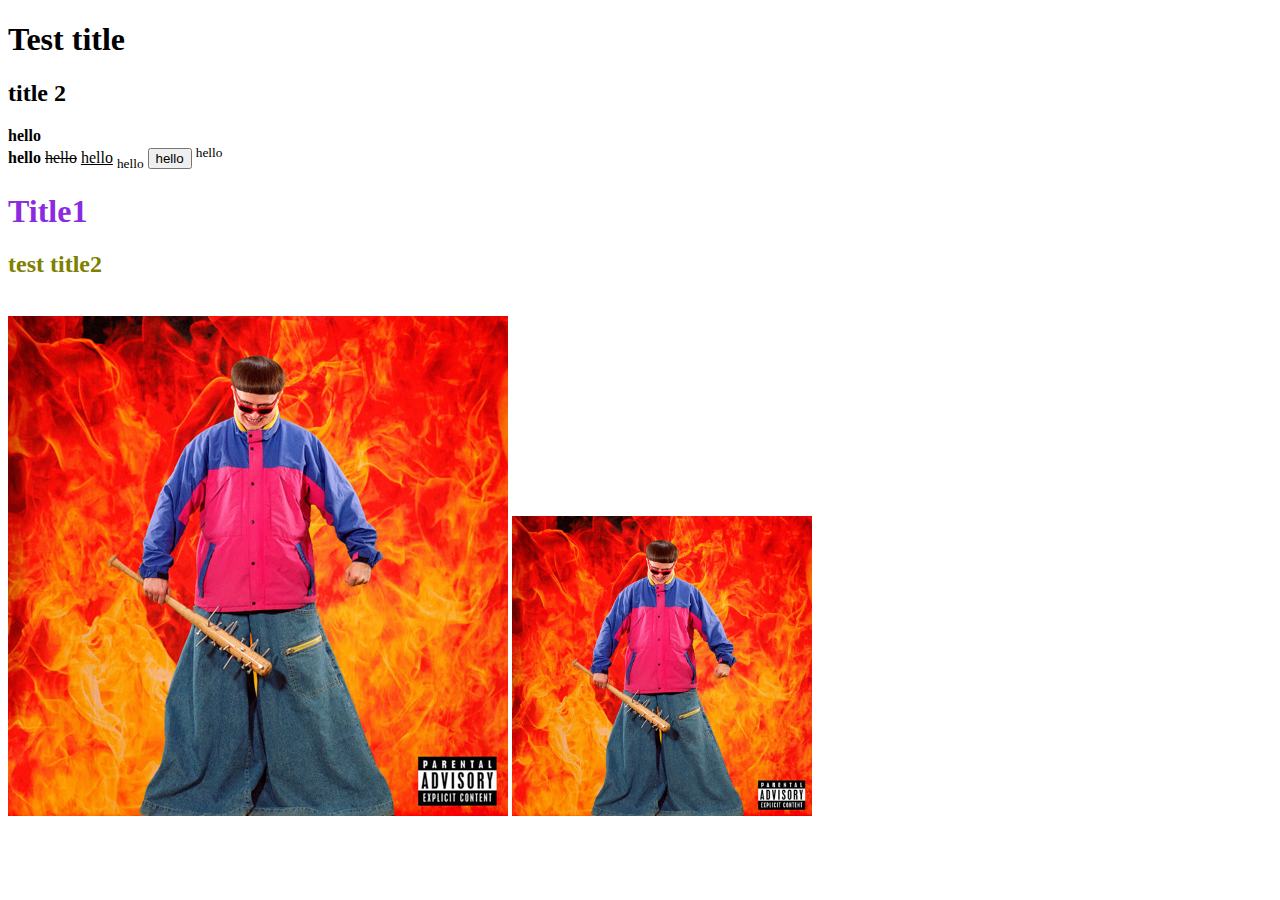
==== index.html @ d9164f2a "Add files via upload" ====
<!DOCTYPE html>
<html lang="en">
<head> 
    <meta charset="UTF-8">
    <meta http-equiv="X-UA-Compatible" content="IE=edge">
    <meta name="viewport" content="width=device-width, initial-scale=1.0">
    <title>Document</title>
</head>
<body>
<h1>Test title </h1>
<h2>title 2</h2>
<b>hello</b>
<br>
<strong>hello</strong>
</body>
<s>hello</s>
<u>hello</u>
<sub>hello</sub>
<button>hello</button>
<sup>hello</sup>
<h1 style="color:blueviolet;">Title1</h1>
<h2 style="color:olive;">test title2</h2>
<div class="warning">

<img src="http://placekitten.com/200/300" alt="">
</div>
<img src="./artworks-2ZVJPhQD8T3EMRXO-pYxqhQ-t500x500.jpg" alt="">
<img width=300"" src="/artworks-2ZVJPhQD8T3EMRXO-pYxqhQ-t500x500.jpg" alt="">
<img src=""






</body>
</html>
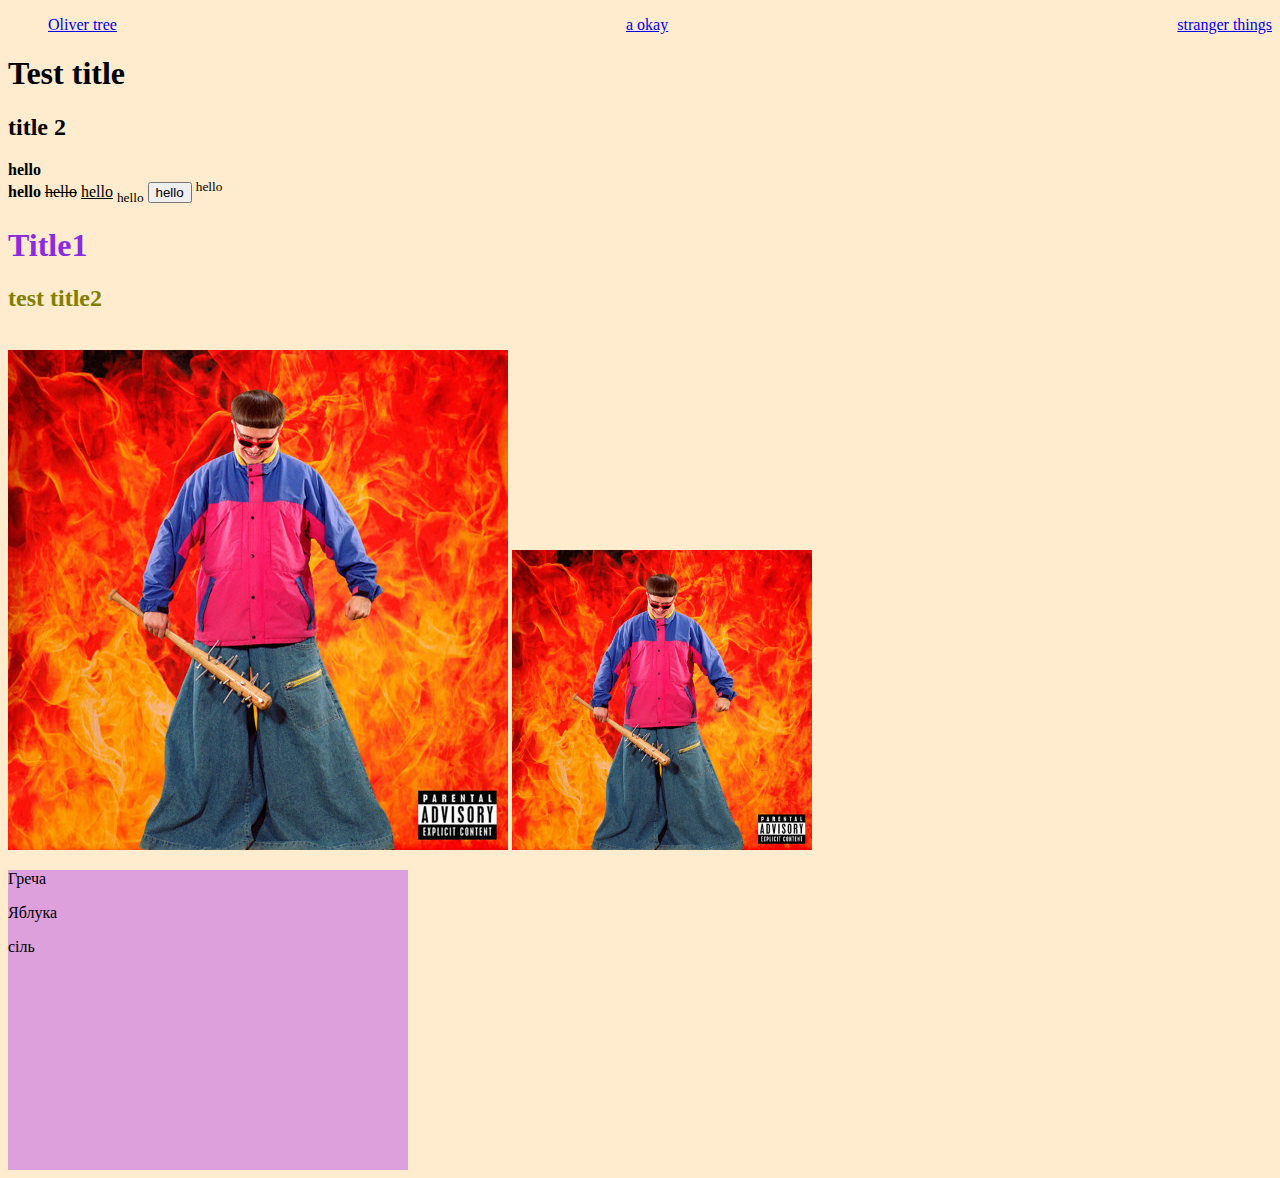
==== commit 60d9a04b: "Add files via upload" ====
--- a/index.html
+++ b/index.html
@@ -7,6 +7,27 @@
     <title>Document</title>
 </head>
 <body>
+    <nav>
+        <ul class="menu">
+            <li>
+                <a class="menu-intem" href="https://www.youtube.com/watch?v=_ocfE8Ua-7U">
+                    Oliver tree
+                </a>
+                
+            </li>
+            <li>
+            <a class="menu-intem" href="https://www.youtube.com/watch?v=DQEriqbFhU8">
+                a okay
+            </a>      
+            </li>
+            <li>
+                <a class= "menu-intem"href="https://www.youtube.com/watch?v=yQEondeGvKo">
+                stranger things
+            </a>
+            </li>
+
+        </ul>
+    </nav>
 <h1>Test title </h1>
 <h2>title 2</h2>
 <b>hello</b>
@@ -21,17 +42,36 @@
 <h1 style="color:blueviolet;">Title1</h1>
 <h2 style="color:olive;">test title2</h2>
 <div class="warning">
+    <style>
+        body{
+            padding:0;
+            background-color:blanchedalmond;
+        }
+        .atb-paket{
+            width: 400px;
+            height:300px;
+            background-color:plum;
+        }
+        .menu{
+            list-style:none;
+            display:flex;
+            justify-content:space-between;
+            
+        }
 
+        
+
+        
+    </style>
 <img src="http://placekitten.com/200/300" alt="">
 </div>
 <img src="./artworks-2ZVJPhQD8T3EMRXO-pYxqhQ-t500x500.jpg" alt="">
-<img width=300"" src="/artworks-2ZVJPhQD8T3EMRXO-pYxqhQ-t500x500.jpg" alt="">
-<img src=""
-
-
-
-
-
-
+<img width="300" src="/artworks-2ZVJPhQD8T3EMRXO-pYxqhQ-t500x500.jpg" alt="">
+<div class="atb-paket">
+    <p>Греча</p>
+    <p>Яблука</p>
+    <p>сіль</p>
+    
+</div>
 </body>
 </html>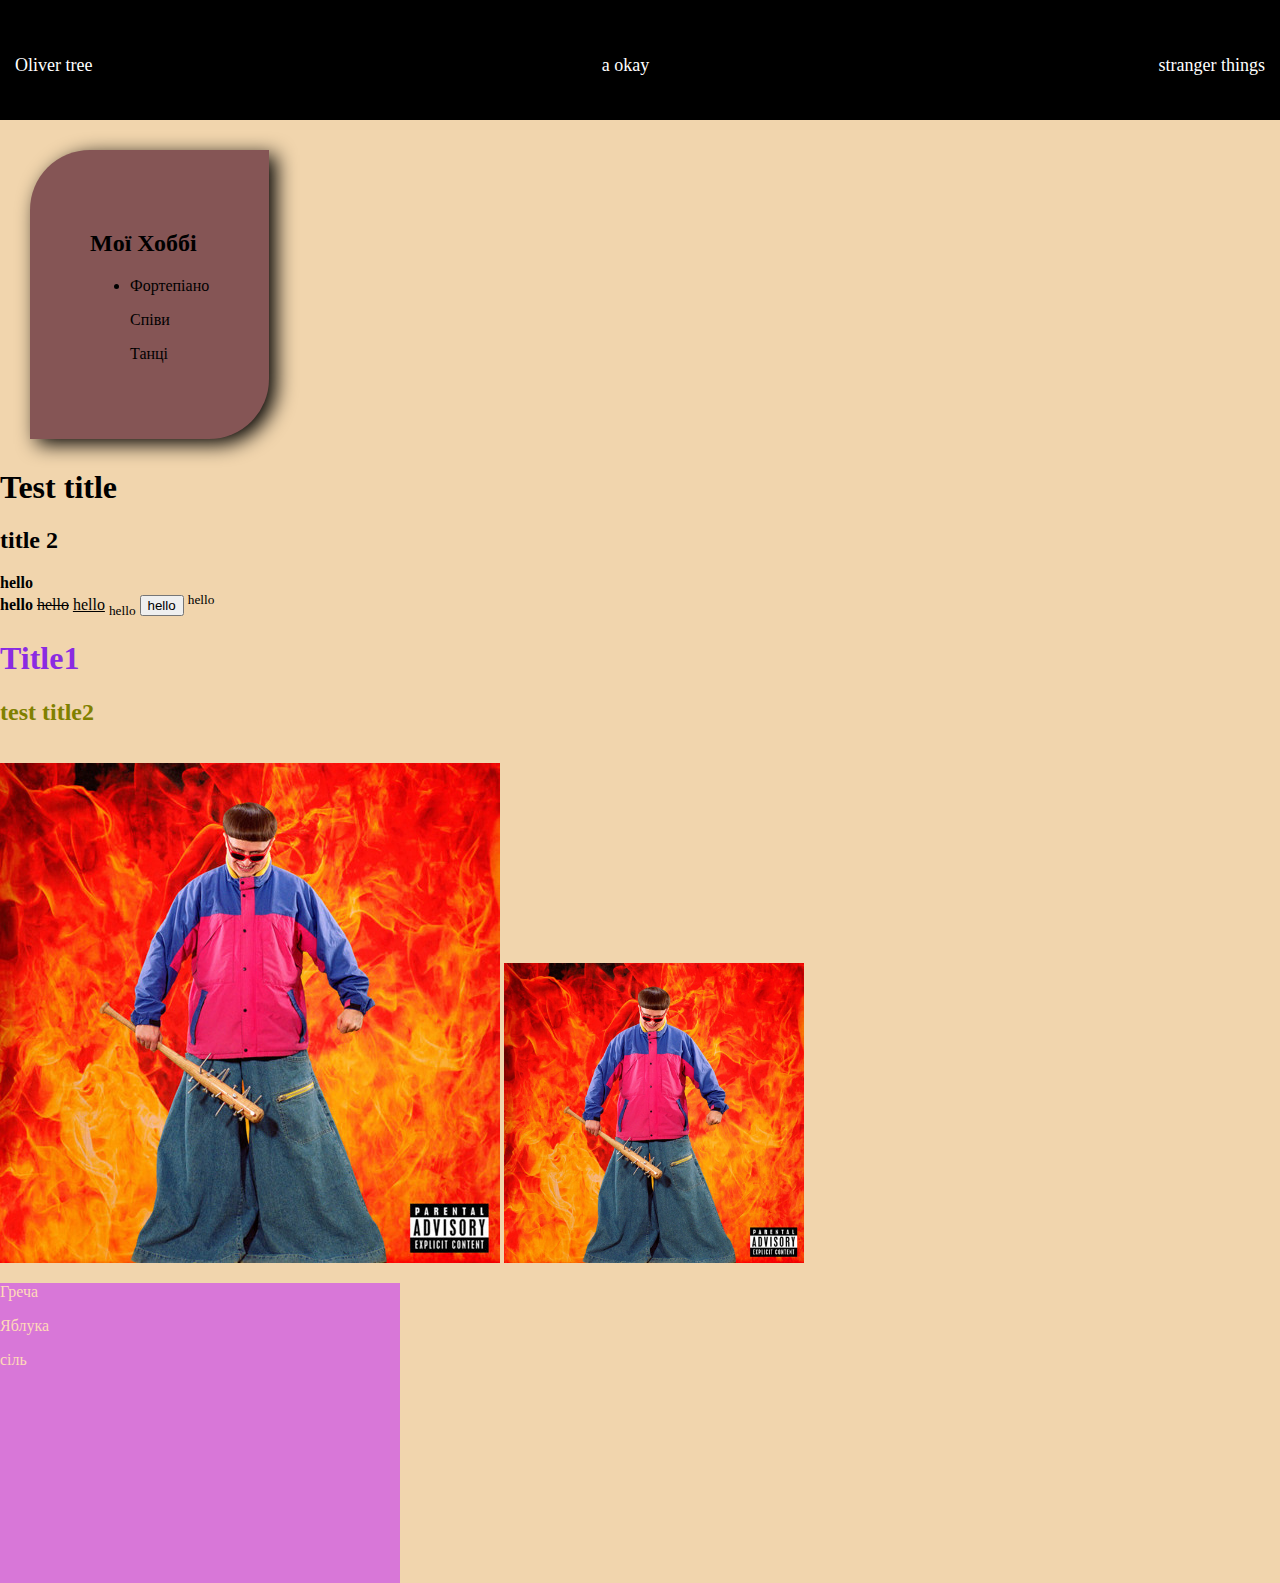
==== commit c11576b3: "Add files via upload" ====
--- a/index.html
+++ b/index.html
@@ -1,39 +1,56 @@
 <!DOCTYPE html>
 <html lang="en">
-<head> 
+
+<head>
     <meta charset="UTF-8">
     <meta http-equiv="X-UA-Compatible" content="IE=edge">
     <meta name="viewport" content="width=device-width, initial-scale=1.0">
     <title>Document</title>
+    <link rel="stylesheet" href="/style.css">
 </head>
+
 <body>
-    <nav>
-        <ul class="menu">
-            <li>
-                <a class="menu-intem" href="https://www.youtube.com/watch?v=_ocfE8Ua-7U">
-                    Oliver tree
-                </a>
-                
-            </li>
-            <li>
-            <a class="menu-intem" href="https://www.youtube.com/watch?v=DQEriqbFhU8">
-                a okay
-            </a>      
-            </li>
-            <li>
-                <a class= "menu-intem"href="https://www.youtube.com/watch?v=yQEondeGvKo">
-                stranger things
-            </a>
-            </li>
-
-        </ul>
-    </nav>
-<h1>Test title </h1>
-<h2>title 2</h2>
-<b>hello</b>
-<br>
-<strong>hello</strong>
-</body>
+    <header>
+        <nav>
+            <ul class="menu">
+                <li>
+                    <a class="menu-item" href="https://www.youtube.com/watch?v=_ocfE8Ua-7U">
+                        Oliver tree
+                    </a>
+    
+                </li>
+                <li>
+                    <a class="menu-item" href="https://www.youtube.com/watch?v=DQEriqbFhU8">
+                        a okay
+                    </a>
+                </li>
+                <li>
+                    <a class="menu-item" href="https://www.youtube.com/watch?v=yQEondeGvKo">
+                        stranger things
+                    </a>
+                </li>
+    
+            </ul>
+        </nav>    
+    </header>
+    <main>
+        <section class="main-section">
+            <h2>Moї Хоббі</h2>
+            <ul>
+                <li>
+                <p>Фортепіано</p>
+                <p>Співи</p>
+                <p>Танці</p>
+                </li>
+            </ul>
+        </section>
+    </main>
+    
+    <h1>Test title </h1>
+    <h2>title 2</h2>
+    <b>hello</b>
+    <br>
+    <strong>hello</strong>
 <s>hello</s>
 <u>hello</u>
 <sub>hello</sub>
@@ -42,28 +59,7 @@
 <h1 style="color:blueviolet;">Title1</h1>
 <h2 style="color:olive;">test title2</h2>
 <div class="warning">
-    <style>
-        body{
-            padding:0;
-            background-color:blanchedalmond;
-        }
-        .atb-paket{
-            width: 400px;
-            height:300px;
-            background-color:plum;
-        }
-        .menu{
-            list-style:none;
-            display:flex;
-            justify-content:space-between;
-            
-        }
-
-        
-
-        
-    </style>
-<img src="http://placekitten.com/200/300" alt="">
+    <img src="http://placekitten.com/200/300" alt="">
 </div>
 <img src="./artworks-2ZVJPhQD8T3EMRXO-pYxqhQ-t500x500.jpg" alt="">
 <img width="300" src="/artworks-2ZVJPhQD8T3EMRXO-pYxqhQ-t500x500.jpg" alt="">
@@ -71,7 +67,8 @@
     <p>Греча</p>
     <p>Яблука</p>
     <p>сіль</p>
-    
+
 </div>
 </body>
+
 </html>--- a/style.css
+++ b/style.css
@@ -0,0 +1,53 @@
+body {
+    padding: 0;
+    margin: 0;
+    background-color: rgb(241, 213, 173);
+}
+
+.atb-paket {
+    width: 400px;
+    height: 300px;
+    background-color: rgb(216, 119, 216);
+}
+
+.atb-paket {
+    color: peachpuff;
+}
+
+.menu {
+    background-color: black;
+    text-align: center;
+    list-style: none;
+    margin: 0%;
+    padding: 0%;
+    display: flex;
+    justify-content: space-between;
+    text-align: center;
+    padding-top: 50px;
+    padding-left: 15px;
+    padding-right: 15px;
+    font-size: 18px;
+    line-height: 30px;
+
+    padding-bottom: 40px;
+}
+.menu-item{
+    display: block;
+    text-decoration: none;
+    color: white;
+    
+
+}
+.menu-item:hover{
+    color: rgb(133, 85, 85);
+    background-color: azure;
+}
+.main-section {
+    background-color:  rgb(133, 85, 85);
+    width: fit-content;
+    padding:60px;
+    margin: 30px;
+    border-top-left-radius: 60px;
+    border-bottom-right-radius: 60px;
+    box-shadow: 7px 5px 20px 0px;
+}
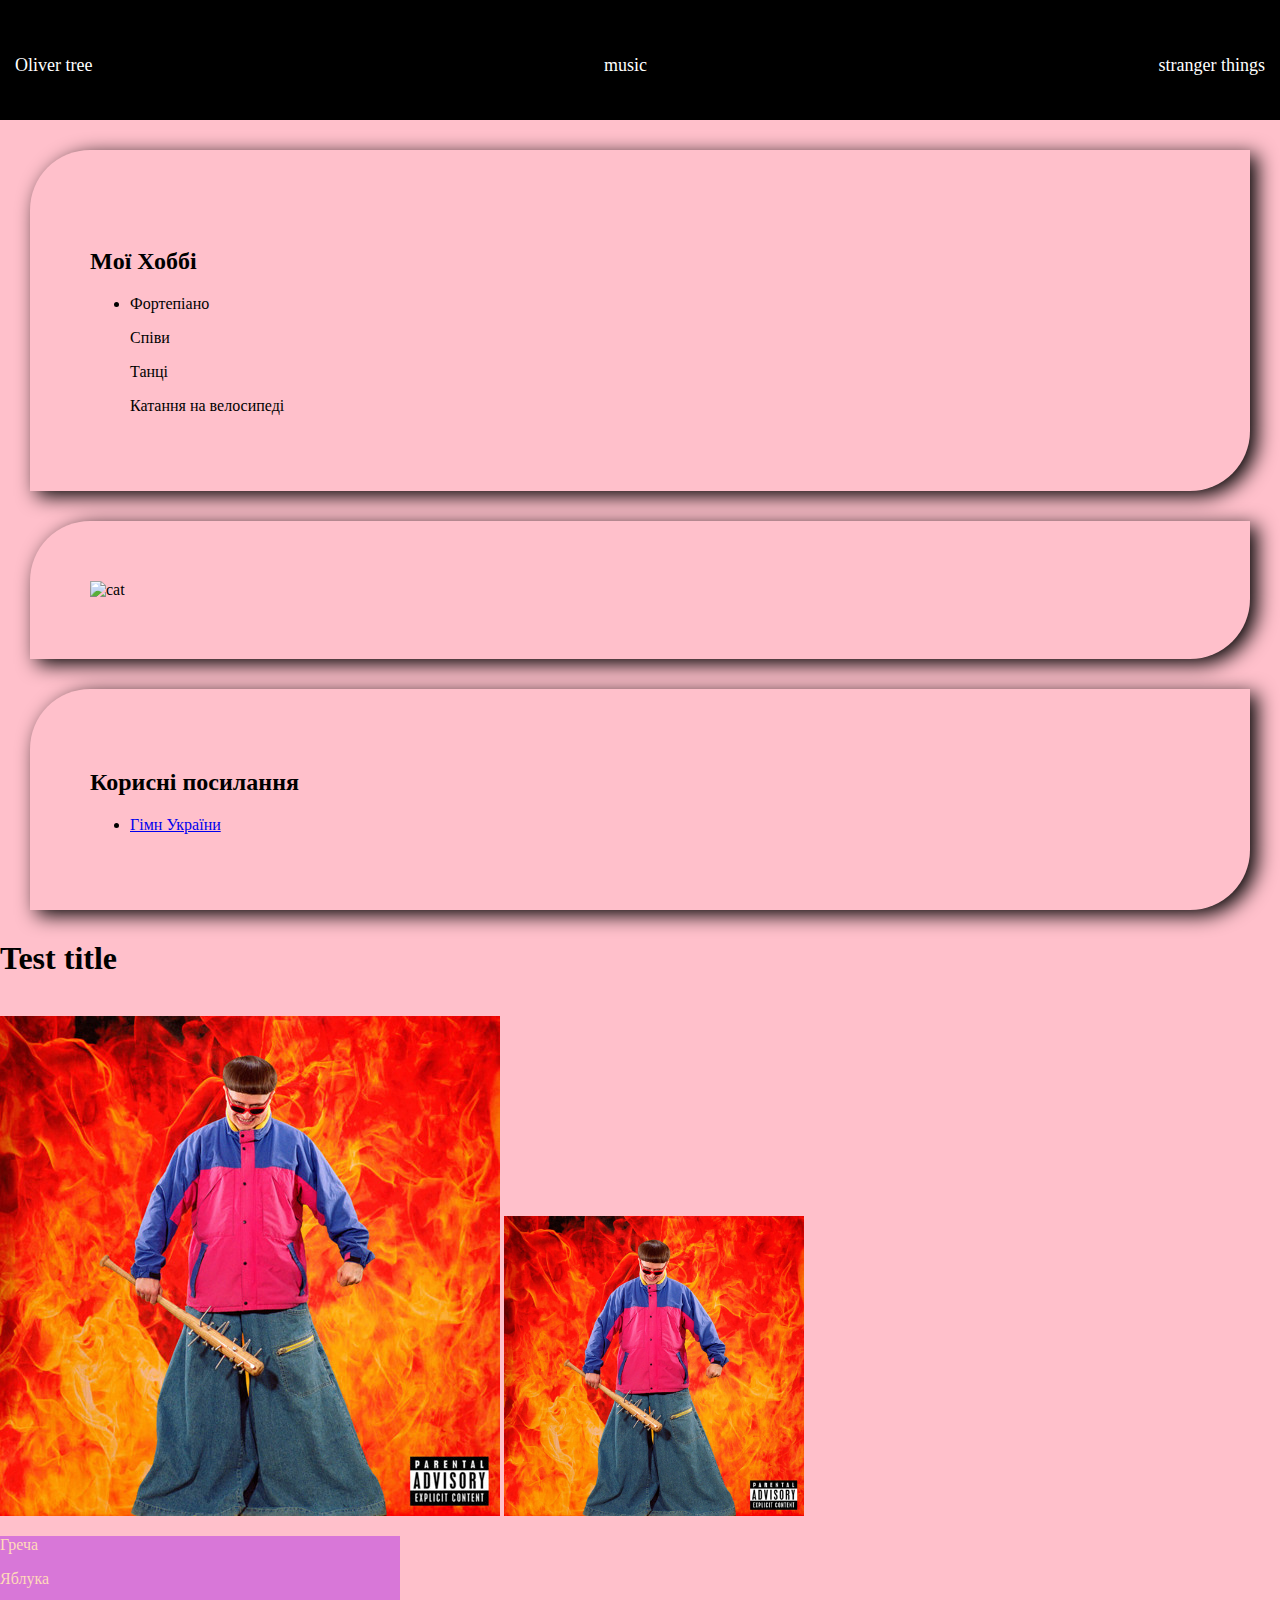
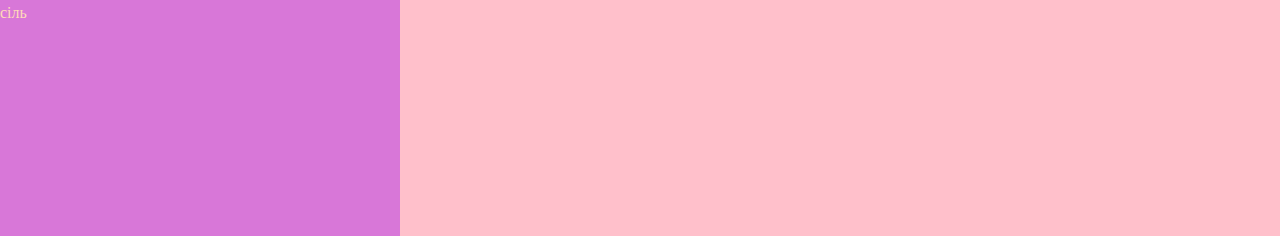
==== commit 0d8e7326: "Add files via upload" ====
--- a/index.html
+++ b/index.html
@@ -17,11 +17,11 @@
                     <a class="menu-item" href="https://www.youtube.com/watch?v=_ocfE8Ua-7U">
                         Oliver tree
                     </a>
-    
+
                 </li>
                 <li>
                     <a class="menu-item" href="https://www.youtube.com/watch?v=DQEriqbFhU8">
-                        a okay
+                        music
                     </a>
                 </li>
                 <li>
@@ -29,46 +29,54 @@
                         stranger things
                     </a>
                 </li>
-    
+
             </ul>
-        </nav>    
+        </nav>
     </header>
     <main>
         <section class="main-section">
+            <img src="" alt="">
             <h2>Moї Хоббі</h2>
             <ul>
                 <li>
-                <p>Фортепіано</p>
-                <p>Співи</p>
-                <p>Танці</p>
+                    <p>Фортепіано</p>
+                    <p>Співи</p>
+                    <p>Танці</p>
+                    <p>Катання на велосипеді</p>
+                    <p></p>
+                </li>
+            </ul>
+        </section>
+
+        <section class="main-section">
+
+            <img src="maxresdefault-822x462.jpg" alt="cat">
+        </section>
+        <section class="main-section">
+            <h2 class="title">Корисні посилання</h2>
+            <ul>
+                <li>
+                    <a href="https://youtu.be/Wx7vo__48oE">Гімн України</a>
+
                 </li>
             </ul>
         </section>
     </main>
-    
+
     <h1>Test title </h1>
-    <h2>title 2</h2>
-    <b>hello</b>
-    <br>
-    <strong>hello</strong>
-<s>hello</s>
-<u>hello</u>
-<sub>hello</sub>
-<button>hello</button>
-<sup>hello</sup>
-<h1 style="color:blueviolet;">Title1</h1>
-<h2 style="color:olive;">test title2</h2>
-<div class="warning">
-    <img src="http://placekitten.com/200/300" alt="">
-</div>
-<img src="./artworks-2ZVJPhQD8T3EMRXO-pYxqhQ-t500x500.jpg" alt="">
-<img width="300" src="/artworks-2ZVJPhQD8T3EMRXO-pYxqhQ-t500x500.jpg" alt="">
-<div class="atb-paket">
-    <p>Греча</p>
-    <p>Яблука</p>
-    <p>сіль</p>
 
-</div>
+    <h1 style="color:blueviolet;"></h1>
+    <div class="warning">
+        <img src="http://placekitten.com/200/300" alt="">
+    </div>
+    <img src="./artworks-2ZVJPhQD8T3EMRXO-pYxqhQ-t500x500.jpg" alt="">
+    <img width="300" src="/artworks-2ZVJPhQD8T3EMRXO-pYxqhQ-t500x500.jpg" alt="">
+    <div class="atb-paket">
+        <p>Греча</p>
+        <p>Яблука</p>
+        <p>сіль</p>
+
+    </div>
 </body>
 
 </html>--- a/style.css
+++ b/style.css
@@ -1,7 +1,7 @@
 body {
     padding: 0;
     margin: 0;
-    background-color: rgb(241, 213, 173);
+    background-color: pink;
 }
 
 .atb-paket {
@@ -39,11 +39,11 @@
 
 }
 .menu-item:hover{
-    color: rgb(133, 85, 85);
+    color: pink;
     background-color: azure;
 }
 .main-section {
-    background-color:  rgb(133, 85, 85);
+    background-color: 
     width: fit-content;
     padding:60px;
     margin: 30px;
@@ -51,3 +51,4 @@
     border-bottom-right-radius: 60px;
     box-shadow: 7px 5px 20px 0px;
 }
+
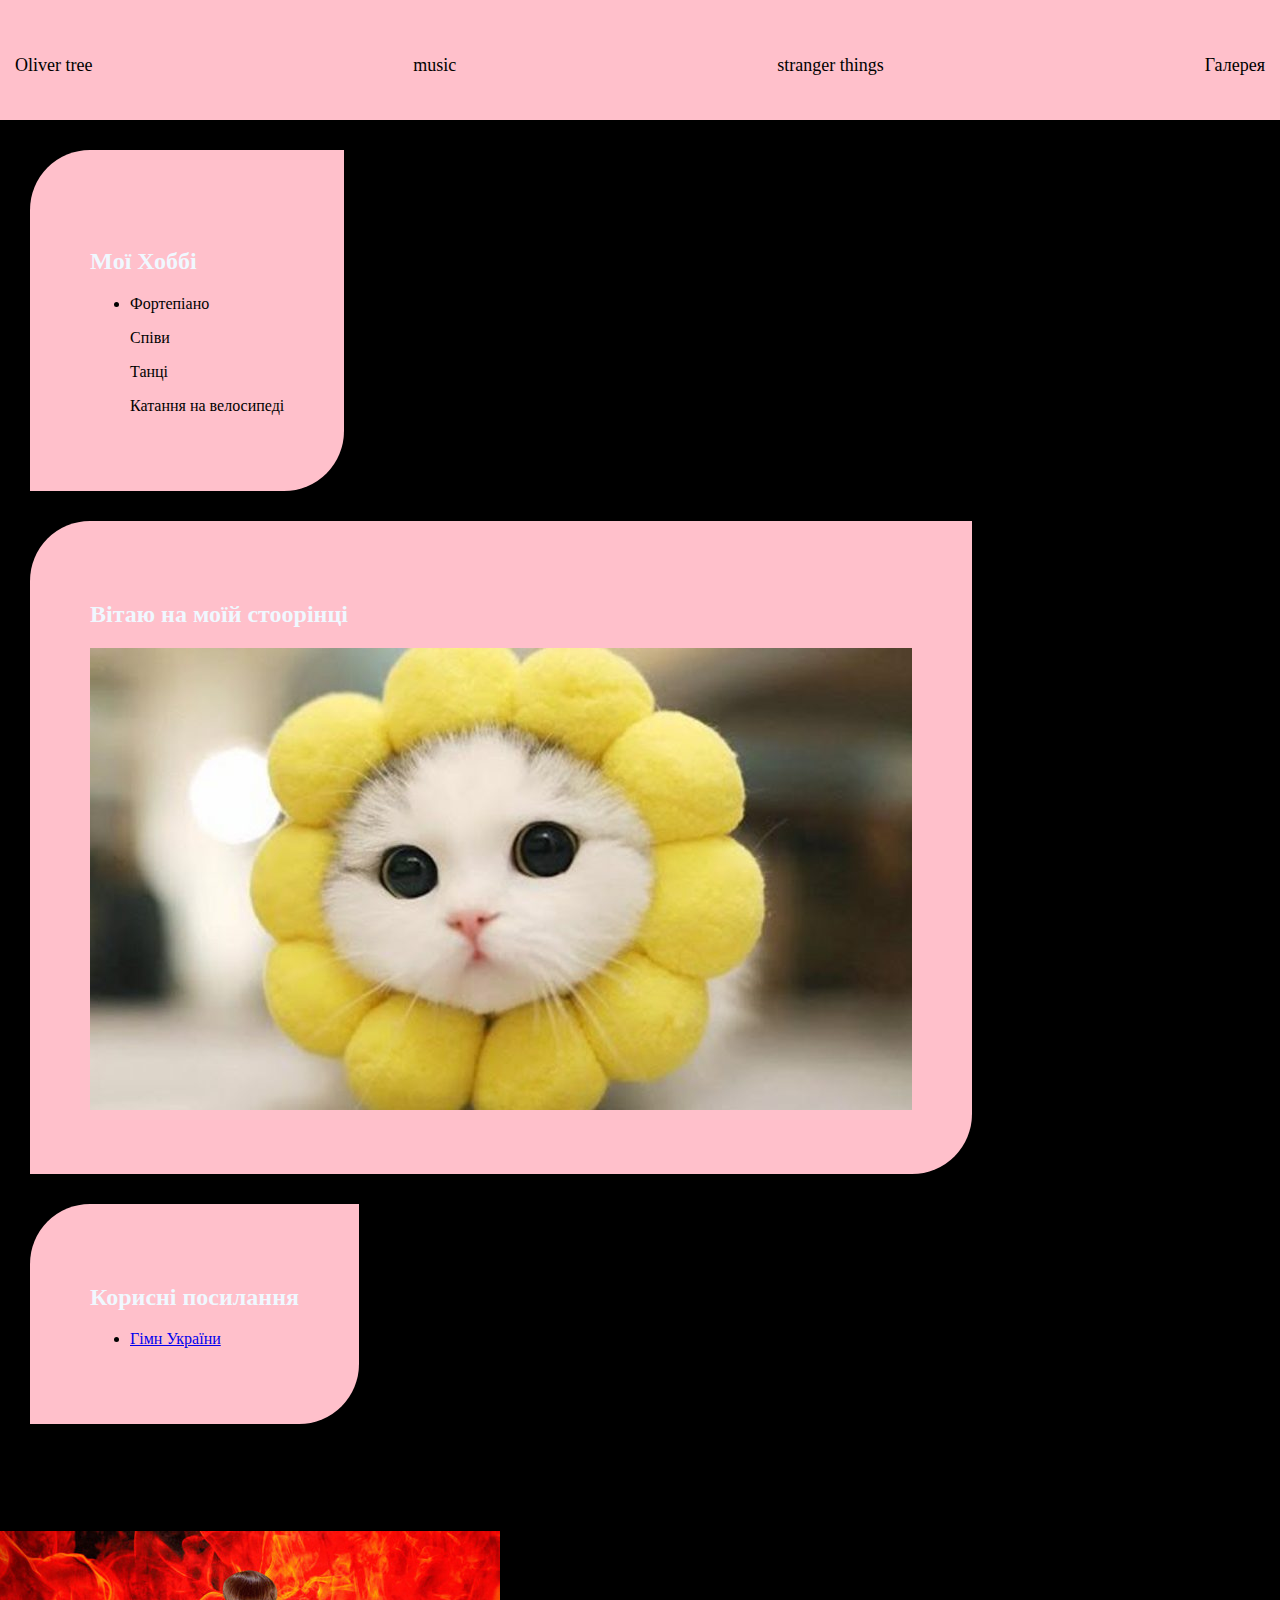
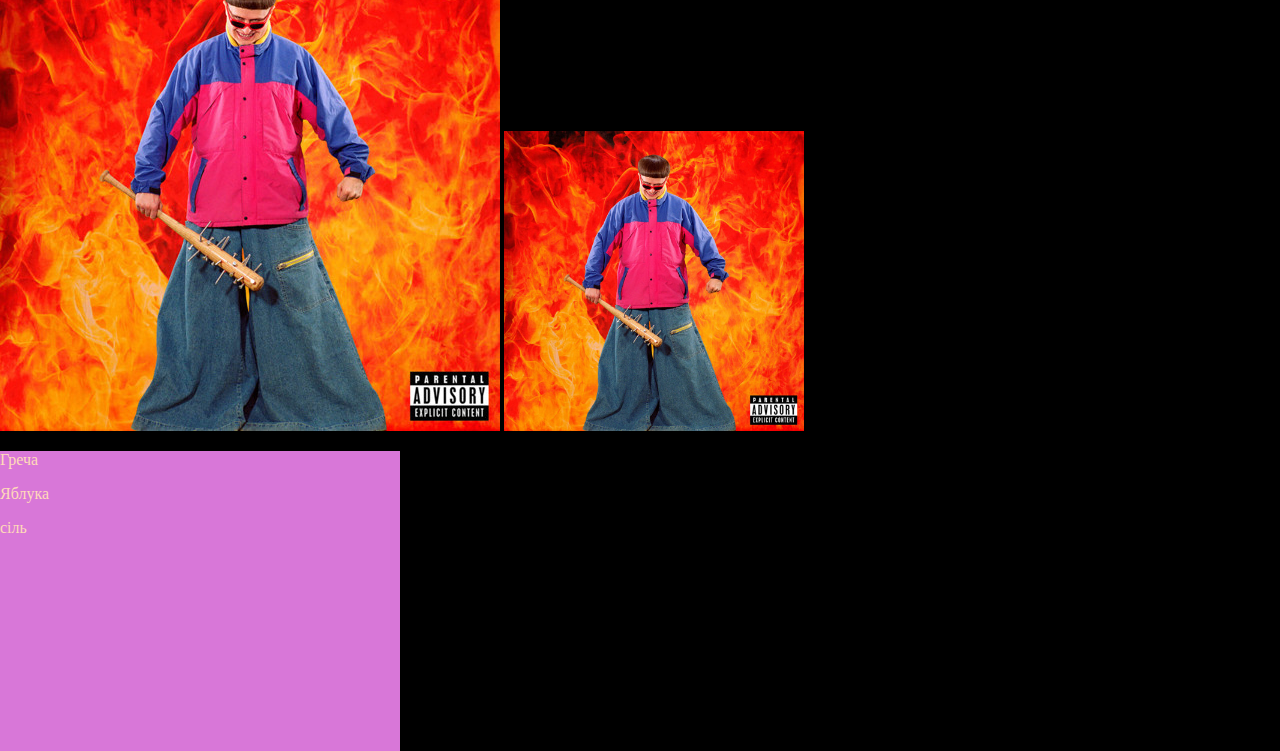
==== commit be903f67: "Add files via upload" ====
--- a/index.html
+++ b/index.html
@@ -29,7 +29,11 @@
                         stranger things
                     </a>
                 </li>
-
+                <li>
+                    <a class="menu-item" href="gallery.html">
+                        Галерея
+                    </a>
+                </li>
             </ul>
         </nav>
     </header>
@@ -47,9 +51,10 @@
                 </li>
             </ul>
         </section>
+       
 
         <section class="main-section">
-
+            <h2>Вітаю на моїй стоорінці</h2>
             <img src="maxresdefault-822x462.jpg" alt="cat">
         </section>
         <section class="main-section">
--- a/style.css
+++ b/style.css
@@ -1,7 +1,7 @@
 body {
     padding: 0;
     margin: 0;
-    background-color: pink;
+    background-color: black;
 }
 
 .atb-paket {
@@ -15,7 +15,7 @@
 }
 
 .menu {
-    background-color: black;
+    background-color: pink;
     text-align: center;
     list-style: none;
     margin: 0%;
@@ -34,16 +34,17 @@
 .menu-item{
     display: block;
     text-decoration: none;
-    color: white;
+    color: black;
+    
     
 
 }
 .menu-item:hover{
-    color: pink;
-    background-color: azure;
+    color: white;
+    background-color: pink;
 }
 .main-section {
-    background-color: 
+    background-color: gainsboro;
     width: fit-content;
     padding:60px;
     margin: 30px;
@@ -51,4 +52,10 @@
     border-bottom-right-radius: 60px;
     box-shadow: 7px 5px 20px 0px;
 }
-
+.main-section{
+    background-color: pink;
+    width: fit-content;
+}
+.main-section h2{
+    color: aliceblue;
+}
